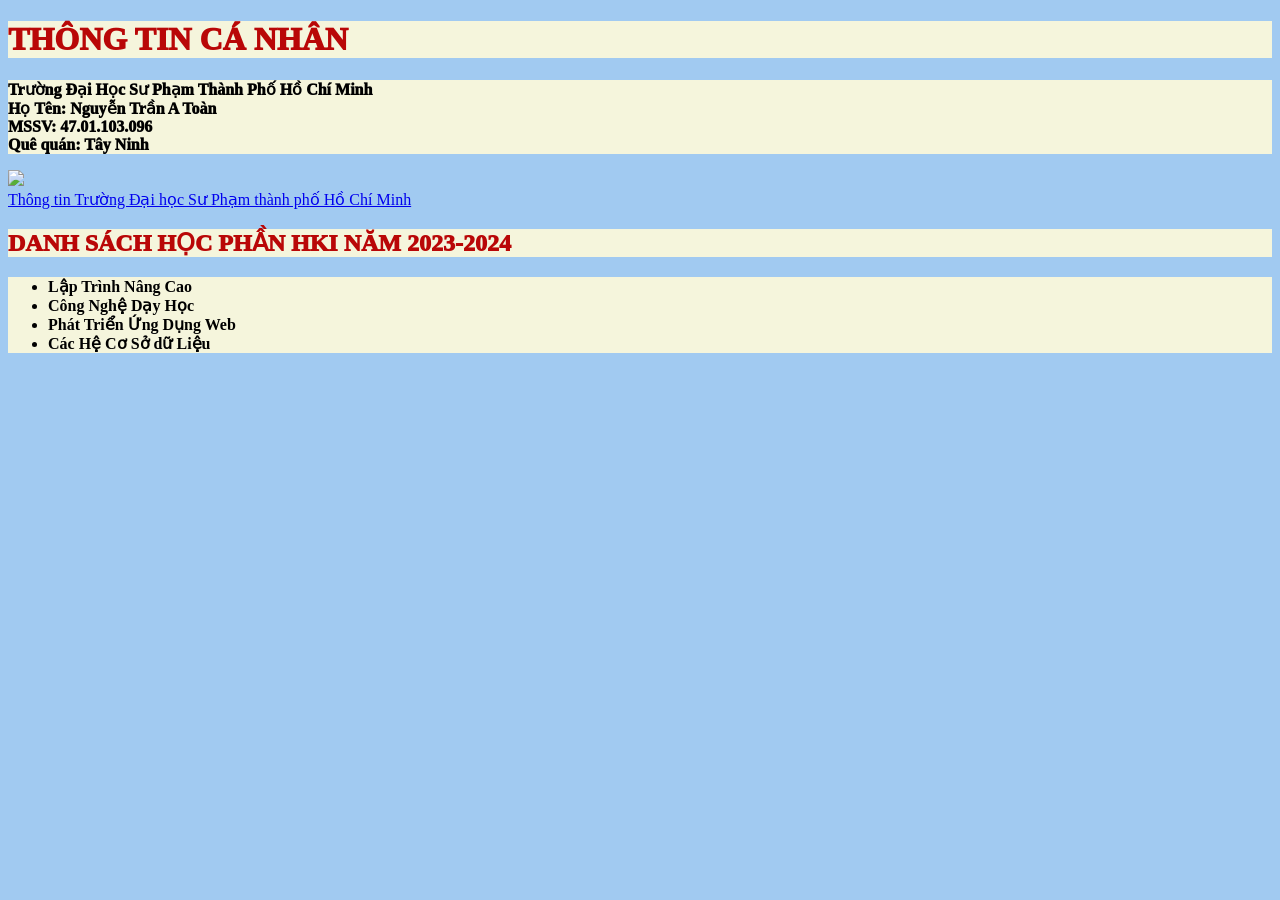
==== index.html @ ce775dad "first commit" ====
<!DOCTYPE html>
<html lang="en">
<head>
    <meta charset="UTF-8">
    <meta name="viewport" content="width=device-width, initial-scale=1.0">
    <link rel="stylesheet" href="style.css">
    <title>GIỚI THIỆU</title>
    

</head>
<body>
    <h1>THÔNG TIN CÁ NHÂN</h1>
    <p> Trường Đại Học Sư Phạm Thành Phố Hồ Chí Minh
        <br>
        Họ Tên: Nguyễn Trần A Toàn
        <br>
        MSSV: 47.01.103.096
        <br>
        Quê quán: Tây Ninh
    </p>
    <img src="C:\Users\Ngoc Yen\Desktop\Web\hcmue.jpg">
    <br>
    <a  href="https://vi.wikipedia.org/wiki/Tr%C6%B0%E1%BB%9Dng_%C4%90%E1%BA%A1i_h%E1%BB%8Dc_S%C6%B0_ph%E1%BA%A1m_Th%C3%A0nh_ph%E1%BB%91_H%E1%BB%93_Ch%C3%AD_Minh">Thông tin Trường Đại học Sư Phạm thành phố Hồ Chí Minh</a>
    <br>
    <h2>DANH SÁCH HỌC PHẦN HKI NĂM 2023-2024</h2>
    <ul> 
        <li>Lập Trình Nâng Cao</li>
        <li>Công Nghệ Dạy Học</li>
        <li>Phát Triển Ứng Dụng Web</li>
        <li>Các Hệ Cơ Sở dữ Liệu</li>
    </ul>
</body>
</html>
---- style.css ----
body{
    background-color: rgb(161, 202, 241);
}

h1 {
    font: Arial;
    font-weight: 1000;
    background-color: beige;
    color:rgb(185, 7, 7);
}
h2{
    font: Arial;
    font-weight: 1000;
    background-color: beige;
    color:rgb(185, 7, 7);
}
p{
    font-weight: 1000;
    background-color: beige;
}
ul{
    background-color: beige;
    font-weight: 800;
}
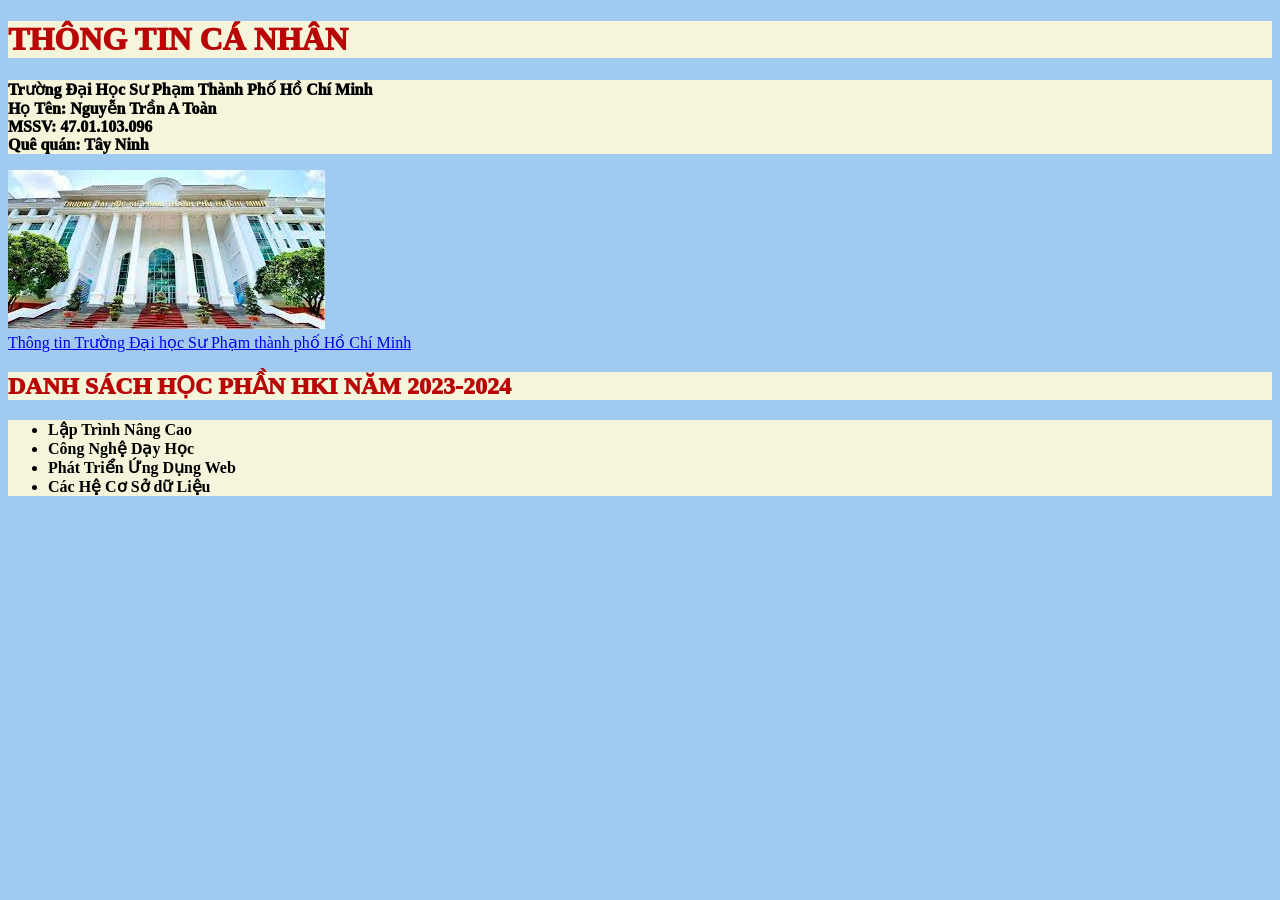
==== commit 4d940da8: "Update index.html" ====
--- a/index.html
+++ b/index.html
@@ -18,7 +18,7 @@
         <br>
         Quê quán: Tây Ninh
     </p>
-    <img src="C:\Users\Ngoc Yen\Desktop\Web\hcmue.jpg">
+    <img src="hcmue.jpg">
     <br>
     <a  href="https://vi.wikipedia.org/wiki/Tr%C6%B0%E1%BB%9Dng_%C4%90%E1%BA%A1i_h%E1%BB%8Dc_S%C6%B0_ph%E1%BA%A1m_Th%C3%A0nh_ph%E1%BB%91_H%E1%BB%93_Ch%C3%AD_Minh">Thông tin Trường Đại học Sư Phạm thành phố Hồ Chí Minh</a>
     <br>
@@ -30,4 +30,4 @@
         <li>Các Hệ Cơ Sở dữ Liệu</li>
     </ul>
 </body>
-</html>+</html>
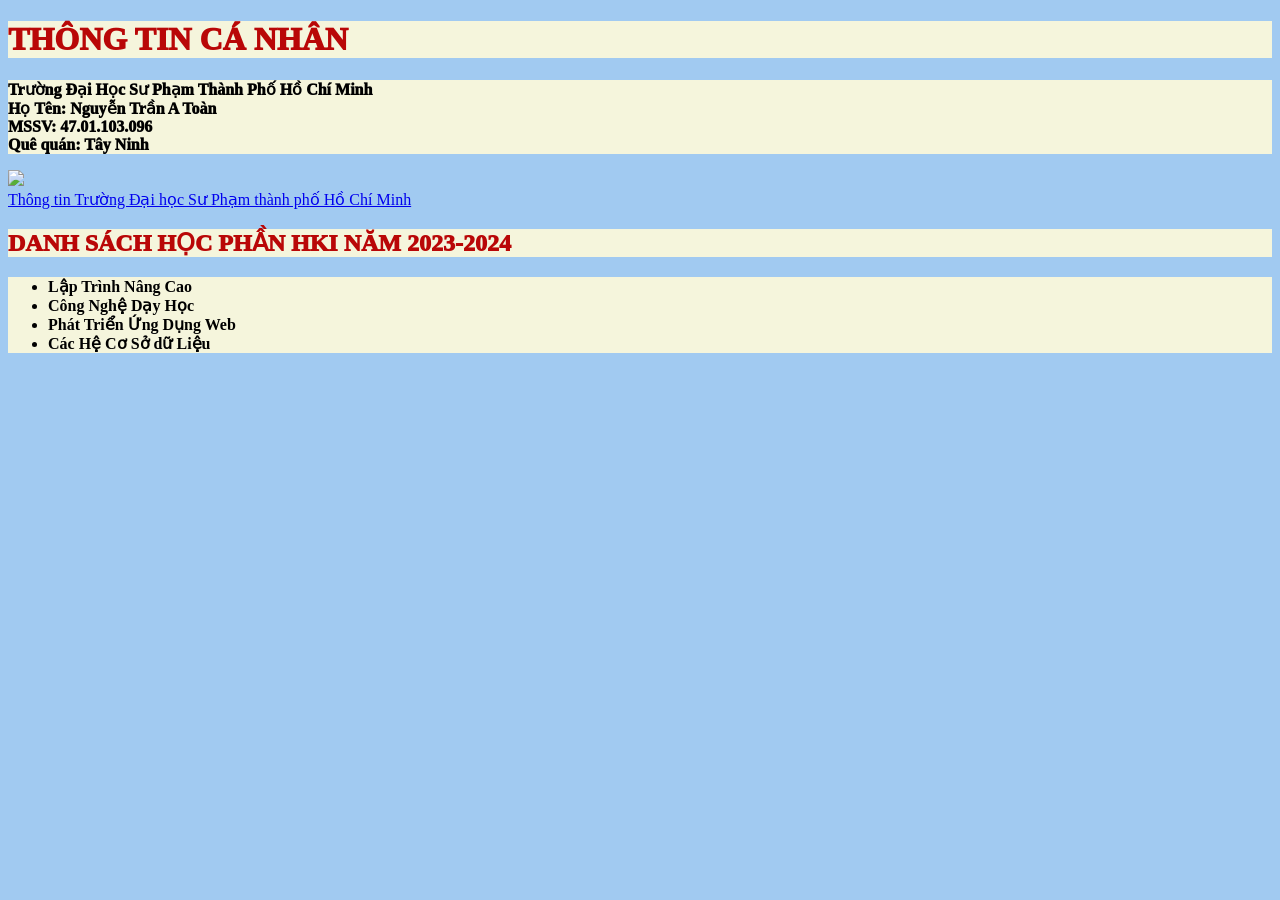
==== commit f66e9b34: "Update index.html" ====
--- a/index.html
+++ b/index.html
@@ -18,7 +18,7 @@
         <br>
         Quê quán: Tây Ninh
     </p>
-    <img src="hcmue.jpg">
+    <img src="image/hcmue.jpg">
     <br>
     <a  href="https://vi.wikipedia.org/wiki/Tr%C6%B0%E1%BB%9Dng_%C4%90%E1%BA%A1i_h%E1%BB%8Dc_S%C6%B0_ph%E1%BA%A1m_Th%C3%A0nh_ph%E1%BB%91_H%E1%BB%93_Ch%C3%AD_Minh">Thông tin Trường Đại học Sư Phạm thành phố Hồ Chí Minh</a>
     <br>
